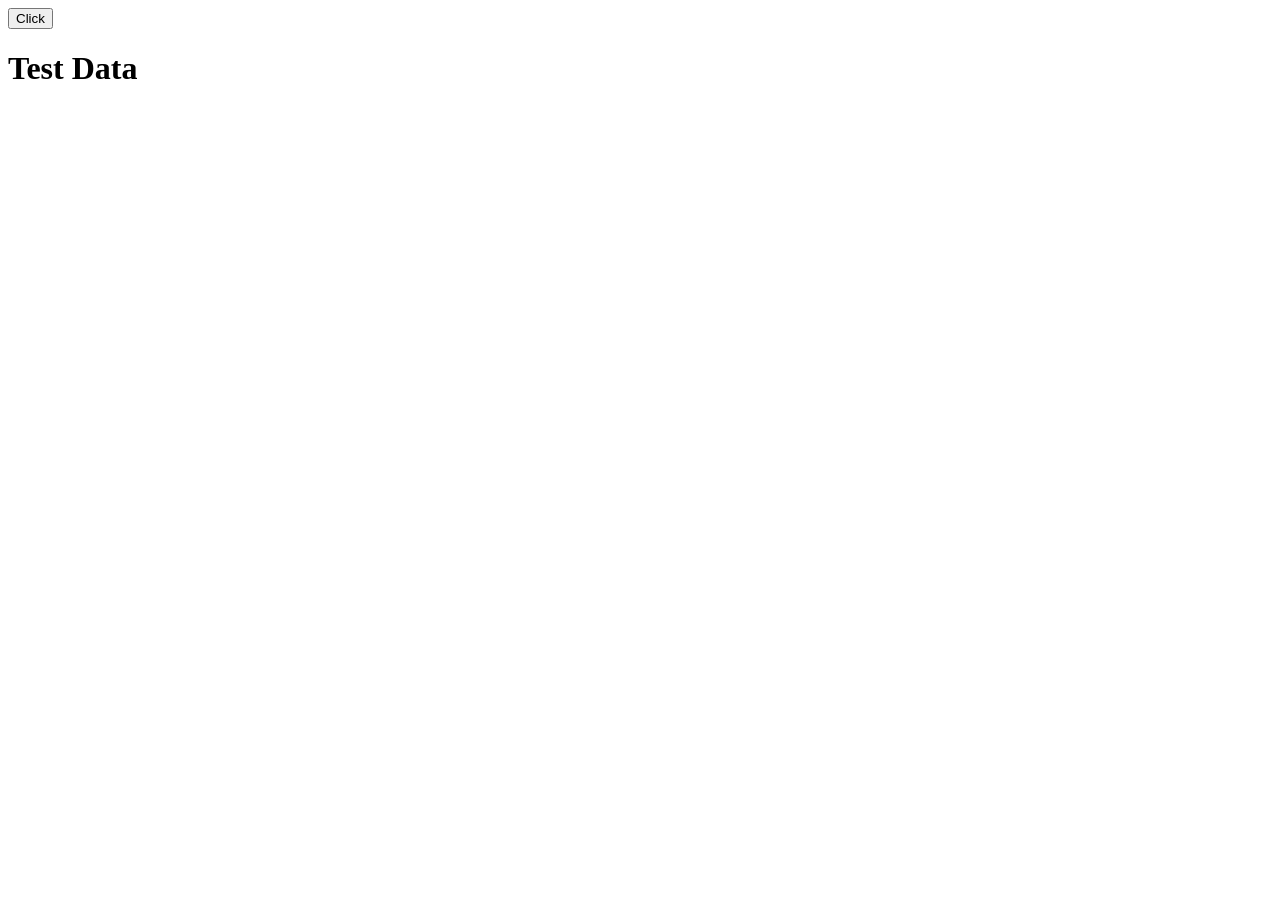
==== CSS/JavaScript/index.html @ e6cc9045 "this is my new project" ====
<html>
    <head>
        <title>JS</title>
    </head>
    <body>
         <button onclick="alert('hello')">Click</button>
         <script src="script.js"></script>
         <h1>Test Data</h1>
         <!-- <script>
            console.log("Hello internal css");
         </script> -->
    </body>
</html>
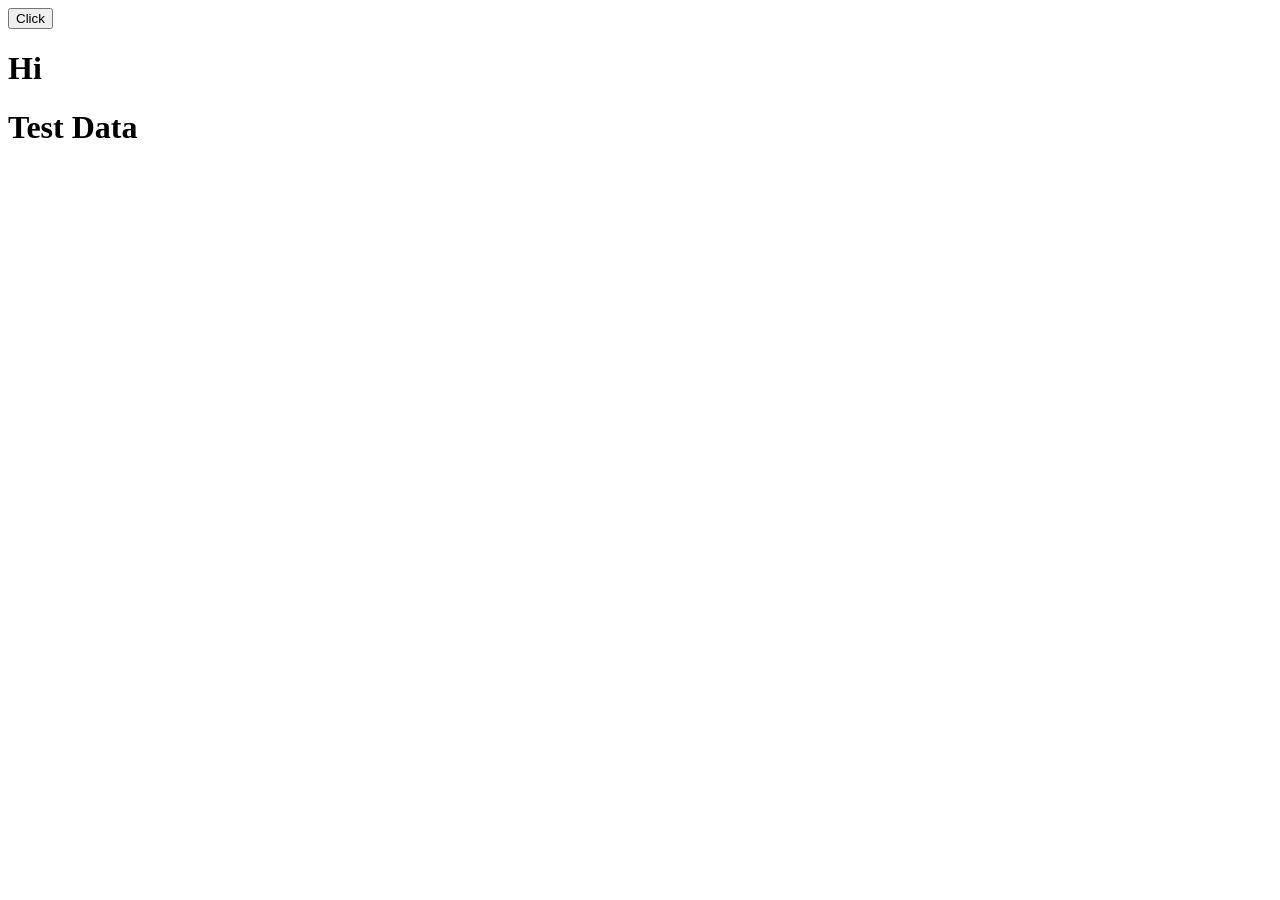
==== commit 6b895a12: "'changes'" ====
--- a/CSS/JavaScript/index.html
+++ b/CSS/JavaScript/index.html
@@ -5,6 +5,7 @@
     <body>
          <button onclick="alert('hello')">Click</button>
          <script src="script.js"></script>
+         <h1>Hi</h1>
          <h1>Test Data</h1>
          <!-- <script>
             console.log("Hello internal css");
